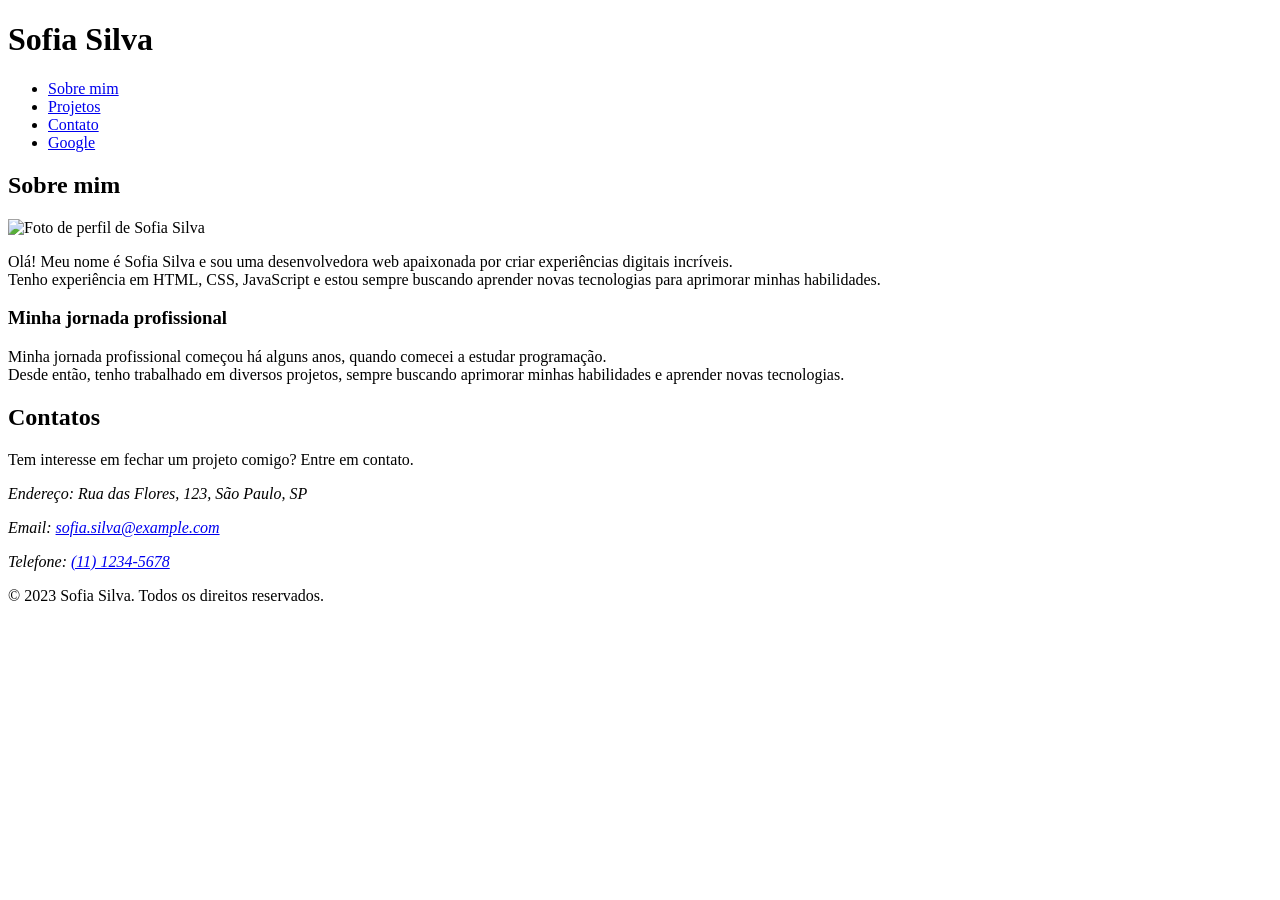
==== index.html @ 73414a2e "primeiro commit" ====
<!DOCTYPE html> <!-- Informa o tipo de documento -->
<html lang="pt-br"> <!-- Define a linguagem do documento -->
<head> <!-- Cabeçalho do documento 
    // elemento <head> é usado para definir o cabeçalho do documento, onde colocamos informações sobre o documento, 
    como o título, a codificação de caracteres, etc. --> 
    <meta charset="UTF-8"> 
    <meta name="viewport" content="width=device-width, initial-scale=1.0"> 
    <title>Portifólio</title> <!-- Titulo da Página: como vai aparecer na aba do navegador -->
</head> <!-- Fim do cabeçalho -->

<!-- head é diferente de header, head se refere ao cabeçalho do documento e header se refere ao cabeçalho da página -->
<!-- Conteúdo da página -->

<body> <!-- Corpo do documento 
    // O corpo do documento é onde colocamos o conteúdo que será exibido na página, como texto, imagens, links, etc. --> 
    <header> <!-- Cabeçalho da página: o elemento <header> é usado para definir o cabeçalho da página, 
        onde colocamos o título da página, a navegação, etc. -->
        <h1>Sofia Silva</h1> <!-- Define o título principal da página e o tamanho do texto -->

        <nav> <!-- Navegação 
            // O elemento <nav> é usado para definir uma seção de navegação na página,
            onde colocamos os links para as diferentes seções do site. -->  
            <ul> <!-- Menu 
                // O elemento <ul> é usado para criar uma lista não ordenada, 
                onde cada item da lista é definido pelo elemento <li>. --> 
                <li><a href="#sobre">Sobre mim</a></li> 
                 <!-- O elemento <a> é usado para criar um link, onde o atributo href define o destino do link.
                 // O símbolo # é usado para indicar que o link leva a uma seção específica da página, 
                 onde o id da seção é definido pelo valor após o símbolo #. --> 
                <li><a href="#projetos">Projetos</a></li> 
                <!-- O elemento <a> é usado para criar um link, onde o atributo href define o destino do link.
                // O símbolo # é usado para indicar que o link não tem um destino específico, ou seja,
                ele não leva a nenhuma página.-->
                <li><a href="#contato">Contato</a></li> 
                <li><a href="https://google.com.br/" target="_blank">Google</a></li> <!-- link externo -->
                <!-- // o elemento target="_blank" faz com que o link seja aberto em uma nova aba do navegador, 
                em vez de abrir na mesma aba. -->

            </ul> <!-- Fim do menu -->
        </nav> <!-- Fim da navegação -->
    </header> <!-- Fim do cabeçalho da página -->

    <section id="sobre"> <!-- Seção de conteúdo 
        // O elemento <section> é usado para definir uma seção de conteúdo na página, 
        onde colocamos o conteúdo relacionado a um tema específico. --> 
        <h2>Sobre mim</h2> <!-- Define o título secundário da página e o tamanho do texto -->
       
        <img src=""
        alt="Foto de perfil de Sofia Silva"
        title="Foto de perfil de Sofia Silva"> <!-- Adiciona uma imagem à página
        // O elemento <img> é usado para inserir uma imagem na página, onde o atributo src define o caminho da imagem 
        // o atributo alt define um texto alternativo para a imagem, caso ela não possa ser exibida.
        // o elemento title define um texto de título para a imagem, que é exibido quando o usuário passa o mouse sobre ela. -->
    
        <article> <!-- Artigo de conteúdo 
            // O elemento <article> é usado para definir um artigo de conteúdo na página, 
                onde colocamos informações relacionadas a um tema específico. -->
            <p> <!-- Parágrafo de texto -->
                Olá! Meu nome é Sofia Silva e sou uma desenvolvedora web apaixonada por criar experiências digitais incríveis. 
                <br>
                Tenho experiência em HTML, CSS, JavaScript e estou sempre buscando aprender novas tecnologias para aprimorar minhas habilidades.
            </p> <!-- Fim do parágrafo de texto -->
        </article>
       
        <h3>Minha jornada profissional</h3> <!-- Define o título terciário da página e o tamanho do texto -->
        <p>
            Minha jornada profissional começou há alguns anos, quando comecei a estudar programação. 
            <br>
            Desde então, tenho trabalhado em diversos projetos, sempre buscando aprimorar minhas habilidades e aprender novas tecnologias.
        </p>
               
    </section> <!-- Fim da seção de conteúdo -->

<footer>
    <!-- Rodapé da página: o elemento <footer> é usado para definir o rodapé da página,
    onde colocamos informações de contato, direitos autorais, etc. -->


<section id="contato"> 
    <!-- o elemento id define o identificador único da seção, utilizado para criar âncoras na página -->
    <h2>Contatos</h2>

<p>
Tem interesse em fechar um projeto comigo? Entre em contato.
</p>

   <address>
<!-- O elemento <address> é usado para definir informações de contato, como endereço, telefone, email, etc. -->
       <p>
        Endereço: Rua das Flores, 123, São Paulo, SP
       </p>

       <p>
        Email: <a href="mailto:sofia.silva@example.com">sofia.silva@example.com</a>
        <!-- O elemento <a> é usado para criar um link, onde o atributo href define o destino do link. 
        No caso do email, usamos o protocolo mailto: para indicar que o link é para enviar um email. -->
       </p>

       <p>
        Telefone: <a href="tel:(11) 1234-5678">(11) 1234-5678</a>
        <!-- O elemento <a> é usado para criar um link, onde o atributo href define o destino do link. 
        No caso do telefone, usamos o protocolo tel: para indicar que o link é para fazer uma ligação. -->
       </p>

   </address>

<p>
        &copy; 2023 Sofia Silva. Todos os direitos reservados. 
        <!-- O símbolo &copy; é usado para representar o símbolo de direitos autorais, 
         indicando que o conteúdo da página é protegido por direitos autorais e não pode ser reproduzido sem permissão. -->
    </p> 

</section>

</footer> <!-- Fim do rodapé da página -->


</body> <!-- Fim do corpo do documento -->
</html> <!-- Fim do documento -->



<!--
links úteis:
https://developer.mozilla.org/pt-BR/docs/Web/HTML
https://www.w3schools.com/html/default.asp
-->
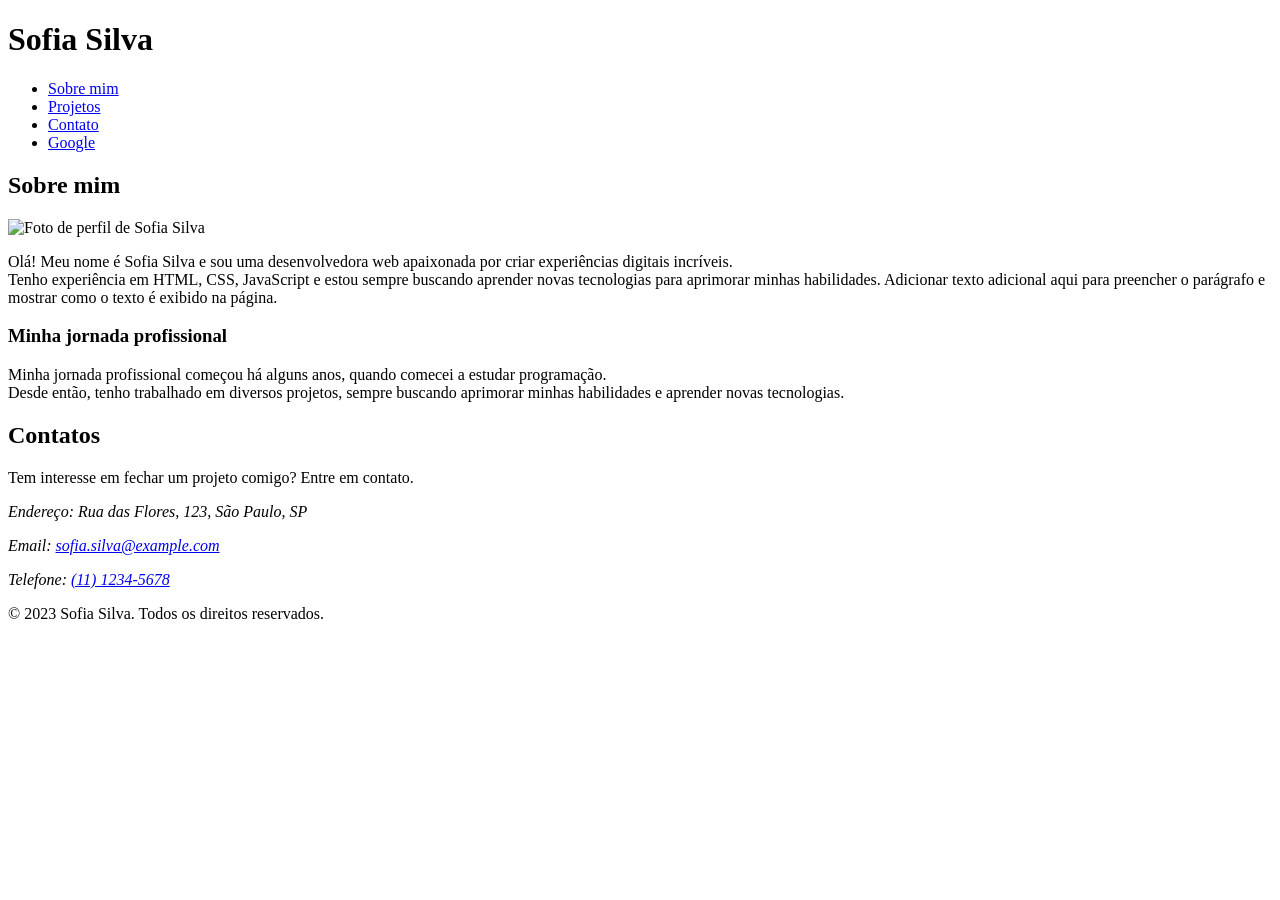
==== commit 7e730a9c: "nova versão" ====
--- a/index.html
+++ b/index.html
@@ -59,6 +59,9 @@
                 Olá! Meu nome é Sofia Silva e sou uma desenvolvedora web apaixonada por criar experiências digitais incríveis. 
                 <br>
                 Tenho experiência em HTML, CSS, JavaScript e estou sempre buscando aprender novas tecnologias para aprimorar minhas habilidades.
+                
+                Adicionar texto adicional aqui para preencher o parágrafo e mostrar como o texto é exibido na página.
+            
             </p> <!-- Fim do parágrafo de texto -->
         </article>
        
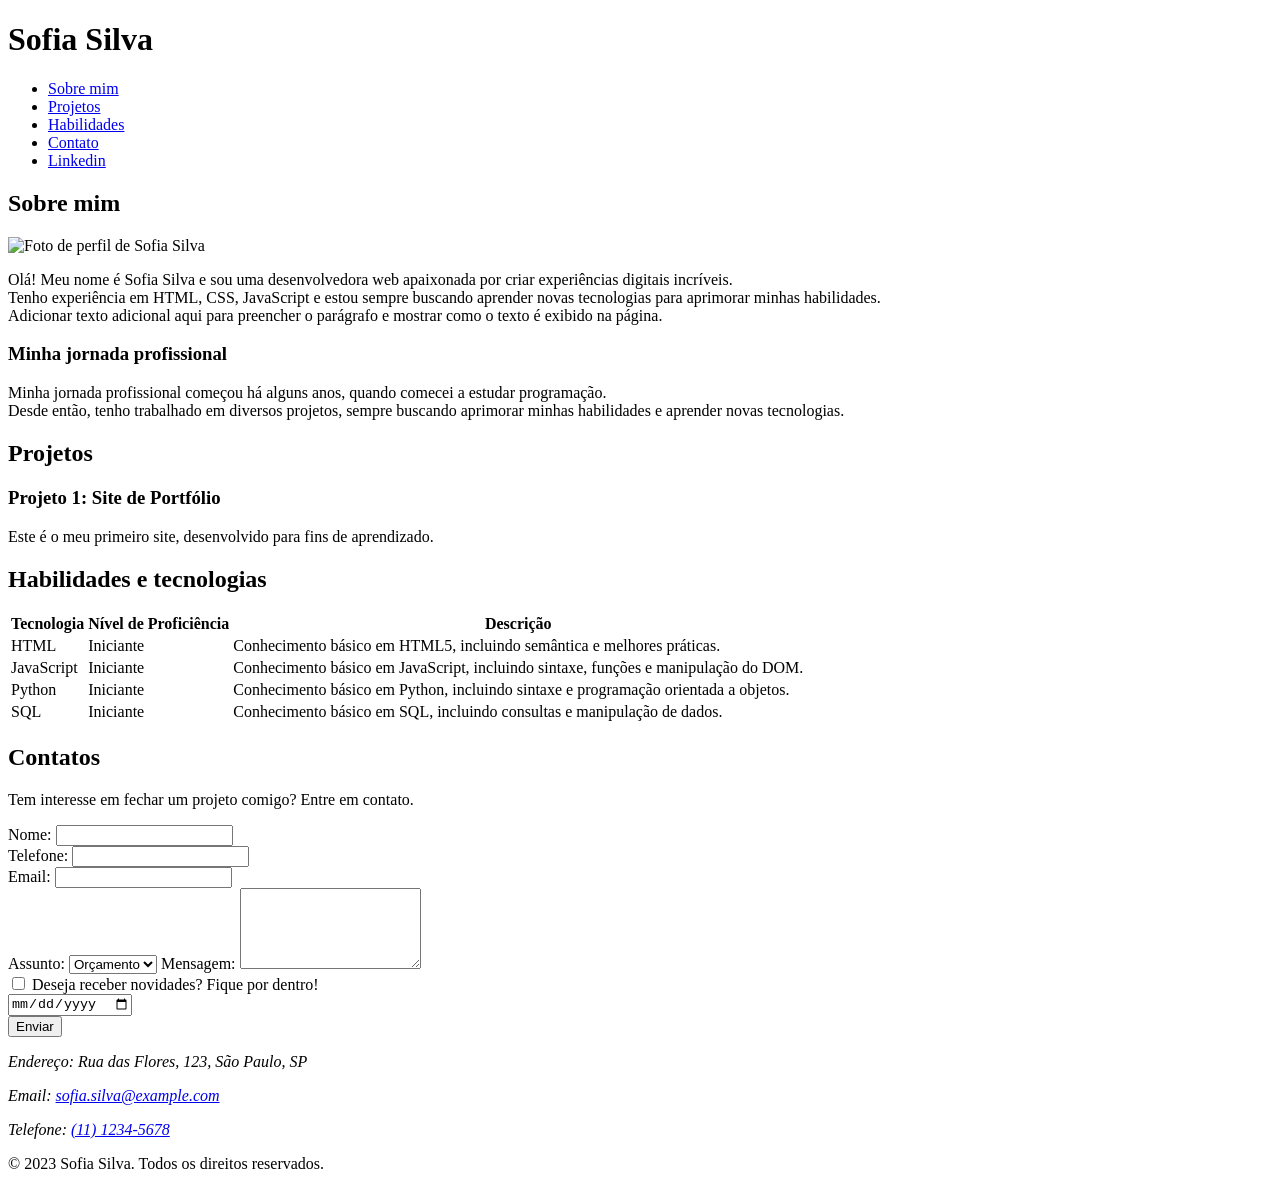
==== commit 4a336d44: "add form e tabela" ====
--- a/index.html
+++ b/index.html
@@ -24,15 +24,15 @@
                 // O elemento <ul> é usado para criar uma lista não ordenada, 
                 onde cada item da lista é definido pelo elemento <li>. --> 
                 <li><a href="#sobre">Sobre mim</a></li> 
-                 <!-- O elemento <a> é usado para criar um link, onde o atributo href define o destino do link.
-                 // O símbolo # é usado para indicar que o link leva a uma seção específica da página, 
-                 onde o id da seção é definido pelo valor após o símbolo #. --> 
+                <!-- O elemento <a> é usado para criar um link, onde o atributo href define o destino do link.
+                // O símbolo # é usado para indicar que o link leva a uma seção específica da página, 
+                onde o id da seção é definido pelo valor após o símbolo #. 
+                Já quando o símbolo # é usado sozinho, indica que o link não tem um destino específico, 
+                ou seja, ele não leva a nenhuma página--> 
                 <li><a href="#projetos">Projetos</a></li> 
-                <!-- O elemento <a> é usado para criar um link, onde o atributo href define o destino do link.
-                // O símbolo # é usado para indicar que o link não tem um destino específico, ou seja,
-                ele não leva a nenhuma página.-->
+                <li><a href="#habilidades">Habilidades</a></li> 
                 <li><a href="#contato">Contato</a></li> 
-                <li><a href="https://google.com.br/" target="_blank">Google</a></li> <!-- link externo -->
+                <li><a href="https://www.linkedin.com/in/sofia-silva-525022359/" target="_blank">Linkedin</a></li> <!-- link externo -->
                 <!-- // o elemento target="_blank" faz com que o link seja aberto em uma nova aba do navegador, 
                 em vez de abrir na mesma aba. -->
 
@@ -59,7 +59,7 @@
                 Olá! Meu nome é Sofia Silva e sou uma desenvolvedora web apaixonada por criar experiências digitais incríveis. 
                 <br>
                 Tenho experiência em HTML, CSS, JavaScript e estou sempre buscando aprender novas tecnologias para aprimorar minhas habilidades.
-                
+                <br>
                 Adicionar texto adicional aqui para preencher o parágrafo e mostrar como o texto é exibido na página.
             
             </p> <!-- Fim do parágrafo de texto -->
@@ -74,6 +74,64 @@
                
     </section> <!-- Fim da seção de conteúdo -->
 
+    <section id="projetos">
+        <h2>Projetos</h2> 
+        <article>
+            <h3>Projeto 1: Site de Portfólio</h3>
+            
+            <p>
+                Este é o meu primeiro site, desenvolvido para fins de aprendizado.
+            </p>
+        </article>        
+    </section>
+
+    <section id="habilidades">
+        <h2>Habilidades e tecnologias</h2>
+
+        <table> <!-- Cria uma tabela -->
+            <thead> <!-- Cabeçalho da tabela: primeira linha -->
+                <tr> <!-- Cria uma linha na tabela -->
+                    <th>Tecnologia</th> <!-- Célula do cabeçalho que define o nome da coluna -->
+                    <th>Nível de Proficiência</th>
+                    <th>Descrição</th>
+                </tr>
+            </thead>
+
+            <tbody> <!-- Corpo da tabela: linhas de dados -->
+                <tr>
+                    <td>HTML</td> <!-- Célula de dados que define o conteúdo da célula -->
+                    <td>Iniciante</td>
+                    <td>Conhecimento básico em HTML5, incluindo semântica e melhores práticas.</td>
+                </tr>
+
+                <tr>
+                    <td>JavaScript</td> 
+                    <td>Iniciante</td>
+                    <td>Conhecimento básico em JavaScript, incluindo sintaxe, funções e manipulação do DOM.</td>
+                </tr>
+
+                <tr>
+                    <td>Python</td> 
+                    <td>Iniciante</td>
+                    <td>Conhecimento básico em Python, incluindo sintaxe e programação orientada a objetos.</td>
+                </tr>
+
+                <tr>
+                    <td>SQL</td> 
+                    <td>Iniciante</td>
+                    <td>Conhecimento básico em SQL, incluindo consultas e manipulação de dados.</td>
+                </tr>
+
+            </tbody>
+
+
+        </table>
+    
+
+    </section>
+
+
+
 <footer>
     <!-- Rodapé da página: o elemento <footer> é usado para definir o rodapé da página,
     onde colocamos informações de contato, direitos autorais, etc. -->
@@ -86,6 +144,63 @@
 <p>
 Tem interesse em fechar um projeto comigo? Entre em contato.
 </p>
+
+<form action=""> <!-- Formulário de contato 
+    o  elemento <form> é usado para criar um formulário de contato, 
+    onde o atributo action define o destino do formulário, ou seja, 
+    para onde os dados do formulário serão enviados quando o usuário clicar no botão de envio. -->
+
+        <label for="nome">Nome:</label>
+        <!-- O elemento <label> é usado para definir um rótulo para um elemento de formulário,
+        onde o atributo for define a associação entre o rótulo e o elemento de formulário correspondente. -->
+        <input type="text" id="nome" name="nome" required> 
+        <!-- O elemento <input> é usado para criar um campo de entrada de texto / caixa de seleção,
+        onde o atributo type define o tipo de entrada, 
+        o atributo id define o identificador único do campo,
+        o atributo name define o nome do campo para identificação no envio do formulário e
+        o atributo required define que o campo é obrigatório. -->
+        <br>
+        <label for="telefone">Telefone: </label>
+        <input type="tel" id="telefone" name="telefone" required>
+        <br>
+        <label for="email">Email: </label>
+        <input type="email" id="email" name="email" required>  
+        
+<br>
+
+<label for="assunto">Assunto: </label>
+<select name="assunto" id="assunto"> <!-- O elemento <select> é usado para criar um menu suspenso, 
+    onde o usuário pode selecionar uma opção entre várias disponíveis,
+    o atributo name define o nome do campo para identificação no envio do formulário,
+    o atributo id define o identificador único do campo -->
+    <option value="orcamento">Orçamento</option> <!-- Opção para selecionar  
+    O Elemento <option> é usado para criar uma opção no menu suspenso,
+    onde o atributo value define o valor da opção -->
+    <option value="duvida">Dúvida</option>
+    <option value="parceria">Parceria</option>
+</select>
+
+        <label for="mensagem">Mensagem: </label>
+        <textarea name="mensagem" id="mensagem" cols="20" rows="5"></textarea> <!-- Caixa de mensagem 
+        O elemento <textarea> é usado para criar uma caixa de texto multilinha, 
+        onde o atributo name define o nome do campo para identificação no envio do formulário,
+        o atributo id define o identificador único do campo, 
+        o atributo cols define o número de colunas da caixa de texto 
+        e o atributo rows define o número de linhas da caixa de texto. -->
+        <br>
+        <input type="checkbox" id="inscricao" name="  inscricao">
+        <label for="inscricao">Deseja receber novidades? Fique por dentro!</label>
+        <br>
+        <input type="date"> <!-- O elemento <input> com o atributo type="date" é usado para criar um campo de entrada de data -->
+        <br>
+        <button type="submit">Enviar</button> <!-- Botão de envio 
+        O elemento <button> é usado para criar um botão de envio, 
+        onde o atributo type define o tipo de botão, 
+        sendo "submit" o tipo padrão para enviar o formulário. -->
+
+</form> <!-- Fim do formulário de contato -->
+
+
 
    <address>
 <!-- O elemento <address> é usado para definir informações de contato, como endereço, telefone, email, etc. -->
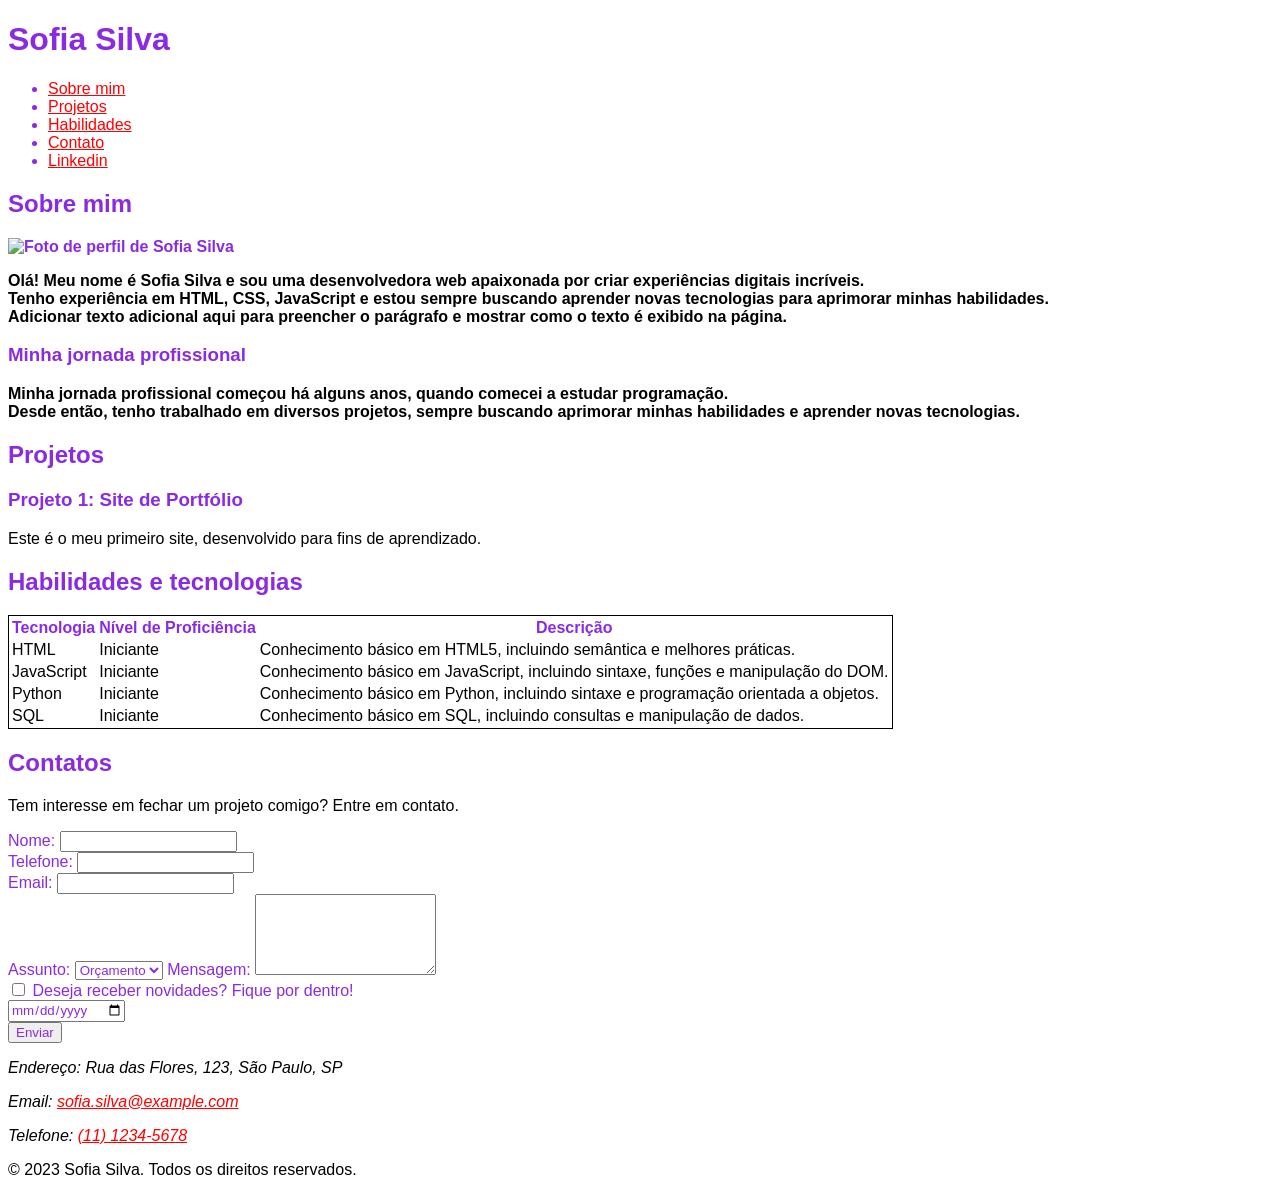
==== commit ccddb76d: "style" ====
--- a/index.html
+++ b/index.html
@@ -6,6 +6,8 @@
     <meta charset="UTF-8"> 
     <meta name="viewport" content="width=device-width, initial-scale=1.0"> 
     <title>Portifólio</title> <!-- Titulo da Página: como vai aparecer na aba do navegador -->
+    <link rel="stylesheet" href="style.css"/> 
+
 </head> <!-- Fim do cabeçalho -->
 
 <!-- head é diferente de header, head se refere ao cabeçalho do documento e header se refere ao cabeçalho da página -->
@@ -239,6 +241,49 @@
 
 
 <!--
+
+O que é HTML?
+HTML (HyperText Markup Language) é a linguagem de marcação usada para criar páginas da web. 
+Ele é usado para estruturar o conteúdo da página, como texto, imagens, links, etc.
+
+O que é uma tag HTML?   
+Uma tag HTML é um elemento que define a estrutura e o conteúdo de uma página da web.   
+
+O que é um elemento HTML?
+Um elemento HTML é uma combinação de uma tag de abertura, um conteúdo e uma tag de fechamento.
+
+O que é um atributo HTML?
+Um atributo HTML é uma informação adicional que pode ser adicionada a uma tag para fornecer mais detalhes sobre o elemento.
+
+O que signiifca seo?
+SEO (Search Engine Optimization) é o processo de otimizar um site para melhorar sua visibilidade nos motores de busca, como o Google.  
+
+O que significa acessibilidade?
+Acessibilidade é o processo de tornar um site acessível para pessoas com deficiência, 
+garantindo que todos os usuários possam acessar e usar o site de forma eficaz, independentemente de suas habilidades ou limitações.   
+
+O que é semantica?
+Semântica é a lógica do códico, ou seja, a forma como os elementos HTML são usados para estruturar o conteúdo da página de forma lógica e significativa.
+Tem o objetivo de melhorar a acessibilidade e a SEO da página, 
+garantindo que os motores de busca e os leitores de tela possam entender o conteúdo da página de forma eficaz.
+
+
+Boas práticas de desenvolvimento web:
+1. Use tags semânticas para estruturar o conteúdo da página, como <header>, <nav>, <section>, <article>, <footer>, etc. 
+    Isso ajuda a melhorar a acessibilidade e a SEO da página.
+2. Use atributos alt para imagens para fornecer uma descrição alternativa para usuários com deficiência visual 
+    ou para casos em que a imagem não pode ser carregada.
+3. Use links externos com o atributo target="_blank" para abrir em uma nova aba do navegador,
+    evitando que o usuário perca a página atual.   
+4. Use formulários para coletar informações dos usuários, garantindo que os campos sejam claros e fáceis de preencher.
+5. Use tabelas para organizar informações tabulares, como habilidades e tecnologias, garantindo que a tabela seja acessível e fácil de ler.
+6. Use o elemento <address> para fornecer informações de contato, garantindo que as informações sejam claras e fáceis de encontrar.
+7. Use o símbolo &copy; para indicar direitos autorais, garantindo que os usuários saibam que o conteúdo da página é protegido por direitos autorais.
+
+-->
+
+
+<!--
 links úteis:
 https://developer.mozilla.org/pt-BR/docs/Web/HTML
 https://www.w3schools.com/html/default.asp
--- a/style.css
+++ b/style.css
@@ -0,0 +1,140 @@
+/* Como funciona a estrutura do CSS?
+
+O CSS possui::
+Seletores: são os elementos HTML que queremos estilizar.
+Propriedades: são as características que queremos modificar, como cor, tamanho, fonte, etc.
+Valores: são os valores que atribuímos às propriedades para definir o estilo desejado.
+Chaves: são usadas para agrupar as declarações de estilo dentro de um bloco de declaração. 
+Declaração: é a combinação de uma propriedade e um valor, que define o estilo a ser aplicado ao elemento selecionado.
+Blocos de declaração: são conjuntos de declarações agrupadas dentro de chaves, que definem o estilo para um seletor específico.
+
+Exemplo de estrutura CSS:   
+
+seletor {  propriedade: valor; }
+    seletor = p
+    propriedade = color
+    valor = red
+*/
+
+/* SELETORES CSS
+
+Para aplicar estilos a um elemento HTML específico, use o seletor correspondente.
+
+Quais são os selteores CSS mais comuns?
+
+1. Seletor por TAG: seleciona elementos HTML com base em sua tag. 
+Exemplo: p { color: red; } - estiliza todos os parágrafos (p) com a cor vermelha.
+OBS: O seletor por tag é o mais básico e simples, mas pode afetar muitos elementos se não for usado com cuidado, 
+pois ele estiliza todos os elementos do mesmo tipo.
+
+2. Seletor por ID: seleciona um elemento HTML específico com base em seu atributo id.
+Exemplo: #meu-id { color: blue; } - estiliza o elemento com o id "meu-id" com a cor azul.
+OBS: O seletor por ID é mais específico do que o seletor por tag, pois ele estiliza apenas um elemento com um id único. 
+É importante lembrar que um id deve ser único em um documento HTML, ou seja, não pode haver dois elementos com o mesmo id.
+
+3. Seletores por classe: seleciona elementos HTML com base em seu atributo class.
+Exemplo: .minha-classe { color: green; } - estiliza todos os elementos com a classe "minha-classe" com a cor verde.
+OBS: Uma classe pode ser atribuída a vários elementos, permitindo que eles compartilhem o mesmo estilo.  
+
+4. Seletor universal: seleciona todos os elementos HTML.
+Exemplo: * { color: purple; } - estiliza todos os elementos com a cor roxa.
+OBS: O seletor universal é o mais abrangente, pois ele estiliza todos os elementos do documento. 
+No entanto, é importante usá-lo com cuidado, pois pode afetar o desempenho do site se aplicado a um grande número de elementos.
+Ele é representado pelo asterisco (*), e é útil para aplicar estilos globais a todos os elementos, 
+como definir uma fonte padrão ou remover margens e preenchimentos.
+Ele vai atribuir uma regra para os elementos que não tiverem uma regra definida.
+*/
+
+/* Seletor universal */
+* {  
+    font-family: Verdana, Geneva, Tahoma, sans-serif; /* a propriedade font-family define a fonte dos elementos */   
+    /* Para definir a fonte, use:
+    - Nomes de fontes: como "Arial", "Times New Roman", "Verdana", etc.
+    - Fontes genéricas: como "serif", "sans-serif", "monospace", etc.
+    - Fontes personalizadas: usando a regra @font-face para importar fontes externas.*/
+    color: blueviolet; /* a propriedade color define a cor dos elementos */
+    /* Para deffinir cores, use:
+    - Nomes de cores: como "red", "blue", "green", etc.
+    - Códigos hexadecimais: como "#FF0000" para vermelho, "#0000FF" para azul, etc.
+    - Códigos RGB: como "rgb(255, 0, 0)" para vermelho, "rgb(0, 0, 255)" para azul, etc. */ 
+    
+
+}
+
+/* Seletor por tag */
+p { 
+    color: black;
+}
+a { 
+    color: red;
+}
+td { 
+    color: black;
+}
+
+/* Seletor por ID */
+#sobre {
+/* # é usado para selecionar um elemento com um id específico. */
+    font-weight: bold; /* a propriedade font-weight define a espessura da fonte dos elementos */
+}
+
+/* Seletor por classe
+.habilidades { 
+. é o símbolo usado para indicar que estamos selecionando uma classe.
+    font-style: italic; a propriedade font-style define o estilo da fonte dos elementos
+}  */
+
+
+/* Seletore avançados:
+
+1. Irmão adjacente: seleciona um elemento que é imediatamente seguido por outro elemento.
+Exemplo: h2 + p { color: orange; } - estiliza o parágrafo que vem imediatamente após um título h2 com a cor laranja.   
+É representado pelo símbolo de mais (+) e é útil para estilizar elementos que estão próximos uns dos outros, como um parágrafo que segue um título.
+
+2. Geral de irmãos: seleciona todos os elementos que são irmãos de um elemento específico, independentemente de sua posição.
+Exemplo: h2 ~ p { color: teal; } - estiliza todos os parágrafos que são irmãos de um título h2 com a cor verde-azulada.
+É representado pelo símbolo de til (~) e é útil para estilizar elementos que compartil ham o mesmo pai, 
+como todos os parágrafos que seguem um título dentro de uma seção.
+
+3. Filhos: seleciona elementos que são filhos diretos de um elemento específico.
+Exemplo: div > p { color: maroon; } - estiliza todos os parágrafos que são filhos diretos de uma div com a cor marrom.
+É representado pelo símbolo de maior (>) e é útil para estilizar elementos que estão diretamente dentro de outro elemento, 
+como um parágrafo que é filho direto de uma div.
+
+4. Descendentes: seleciona elementos que são descendentes de um elemento específico, independentemente de sua posição na hierarquia.
+Exemplo: div p { color: navy; } - estiliza todos os parágrafos que são descendentes de uma div com a cor azul-marinho.
+É representado por um espaço em branco e é útil para estilizar elementos que estão dentro de outro elemento, independentemente de sua posição na hierarquia,
+como todos os parágrafos que estão dentro de uma div,
+
+
+
+
+*/
+
+
+
+
+
+
+
+
+
+
+
+
+
+
+
+
+
+
+table { /* Seletor por tag */
+    border: 1px solid black; /* a propriedade border define a borda dos elementos */
+    /* Para definir bordas, use:
+    - border-width: define a largura da borda (ex: "1px", "2px", etc.)
+    - border-style: define o estilo da borda (ex: "solid", "dashed", "dotted", etc.)
+    - border-color: define a cor da borda (ex: "black", "#000000", "rgb(0, 0, 0)", etc.) */
+}
+
+
+
